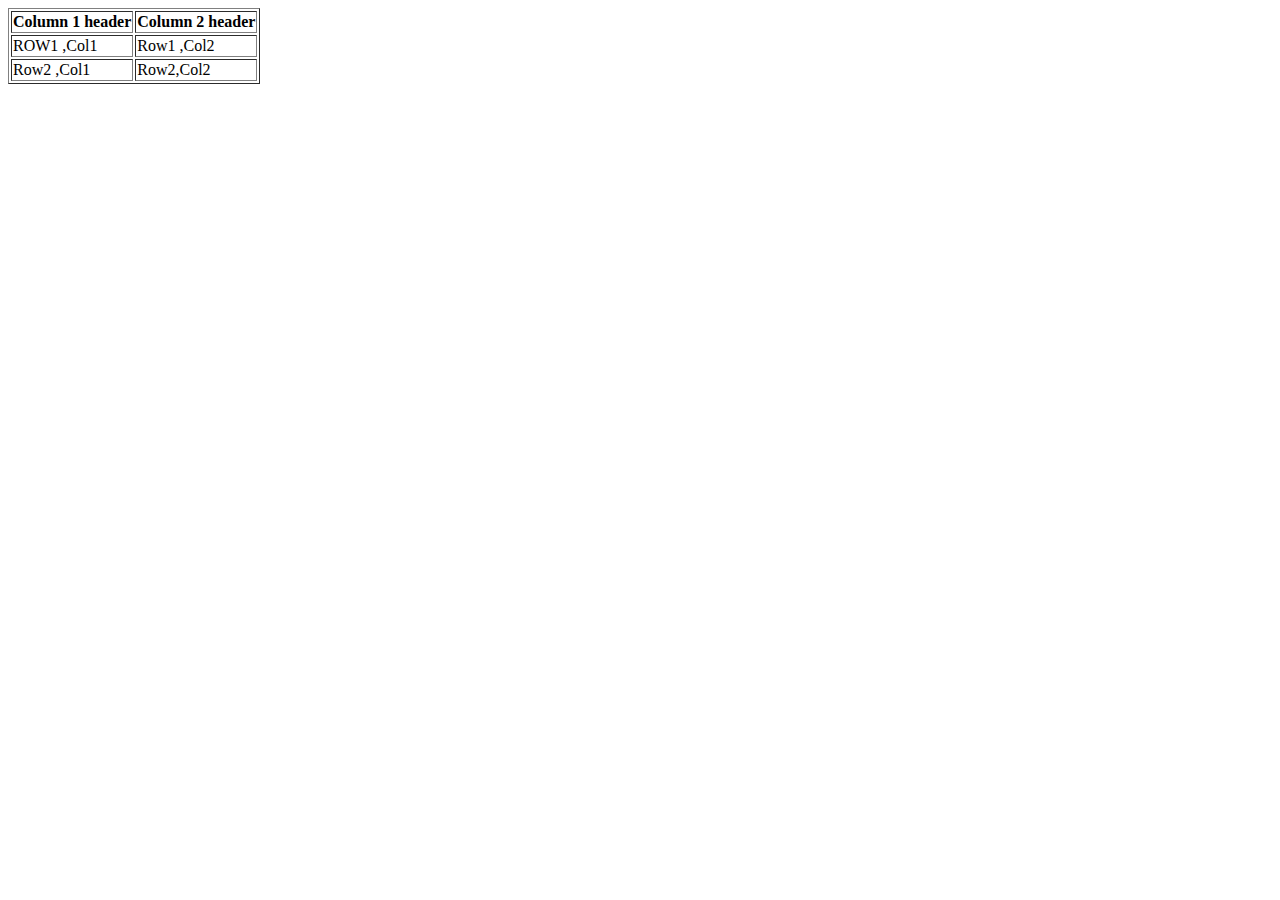
==== table/table.html @ 187aabd1 "Table folder created and frist table file created" ====
<!DOCTYPE html>

<html>
    <head>
        <title>MY First Table </title>
    </head>

    <body>
        <table border = "1">

            <tr>
                <th>Column 1 header</th>
                <th>Column 2 header</th>
            </tr>

            <tr>
                <td>
                    ROW1 ,Col1
                </td>
                <td>
                    Row1 ,Col2
                </td>
            </tr>
            <tr>
              <td> Row2 ,Col1</td>
              <td> Row2,Col2</td> 
            </tr>

            
        </table>
    </body>
</html>
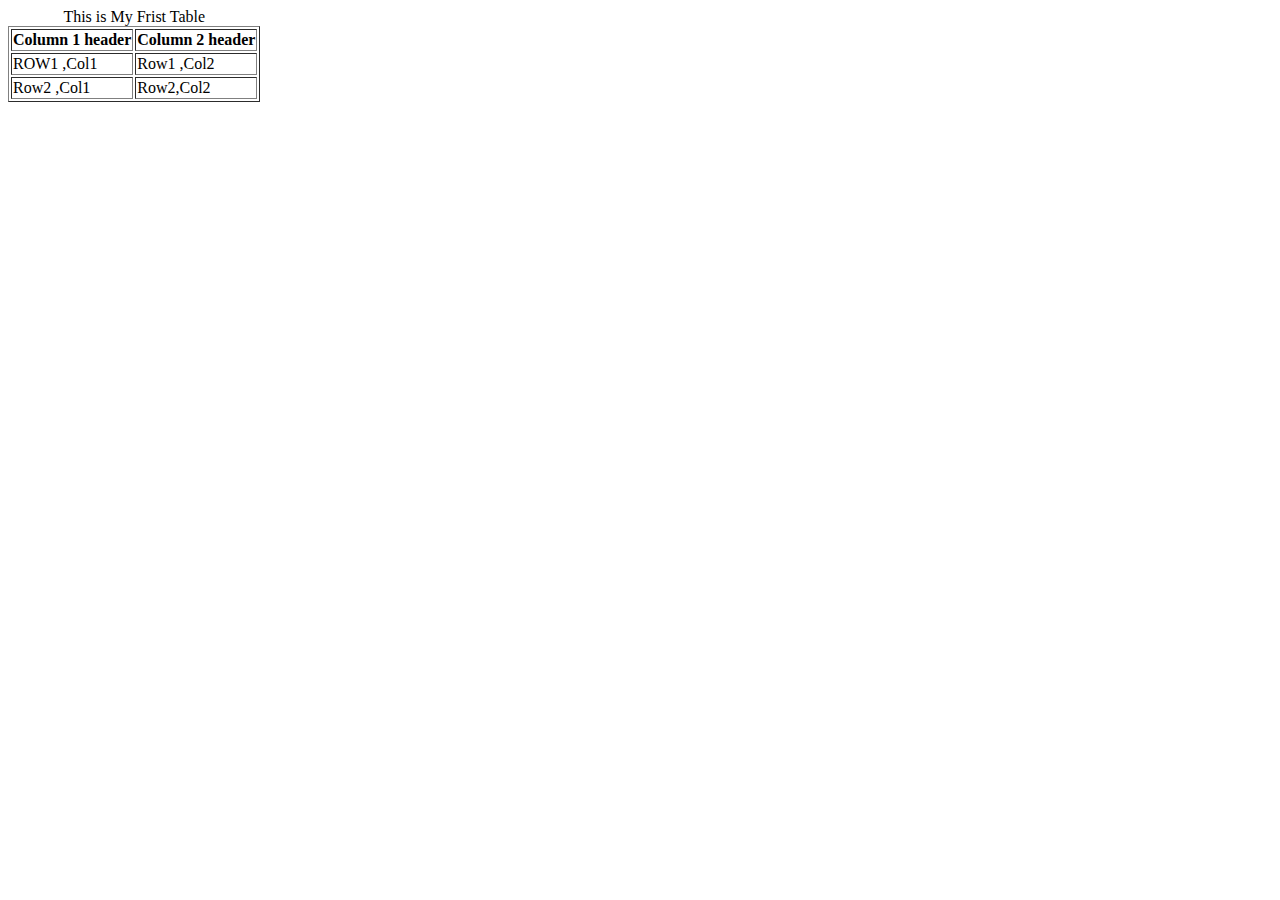
==== commit abee02d2: "add table caption" ====
--- a/table/table.html
+++ b/table/table.html
@@ -6,8 +6,9 @@
     </head>
 
     <body>
+        
         <table border = "1">
-
+            <caption>This is My Frist Table</caption> 
             <tr>
                 <th>Column 1 header</th>
                 <th>Column 2 header</th>
